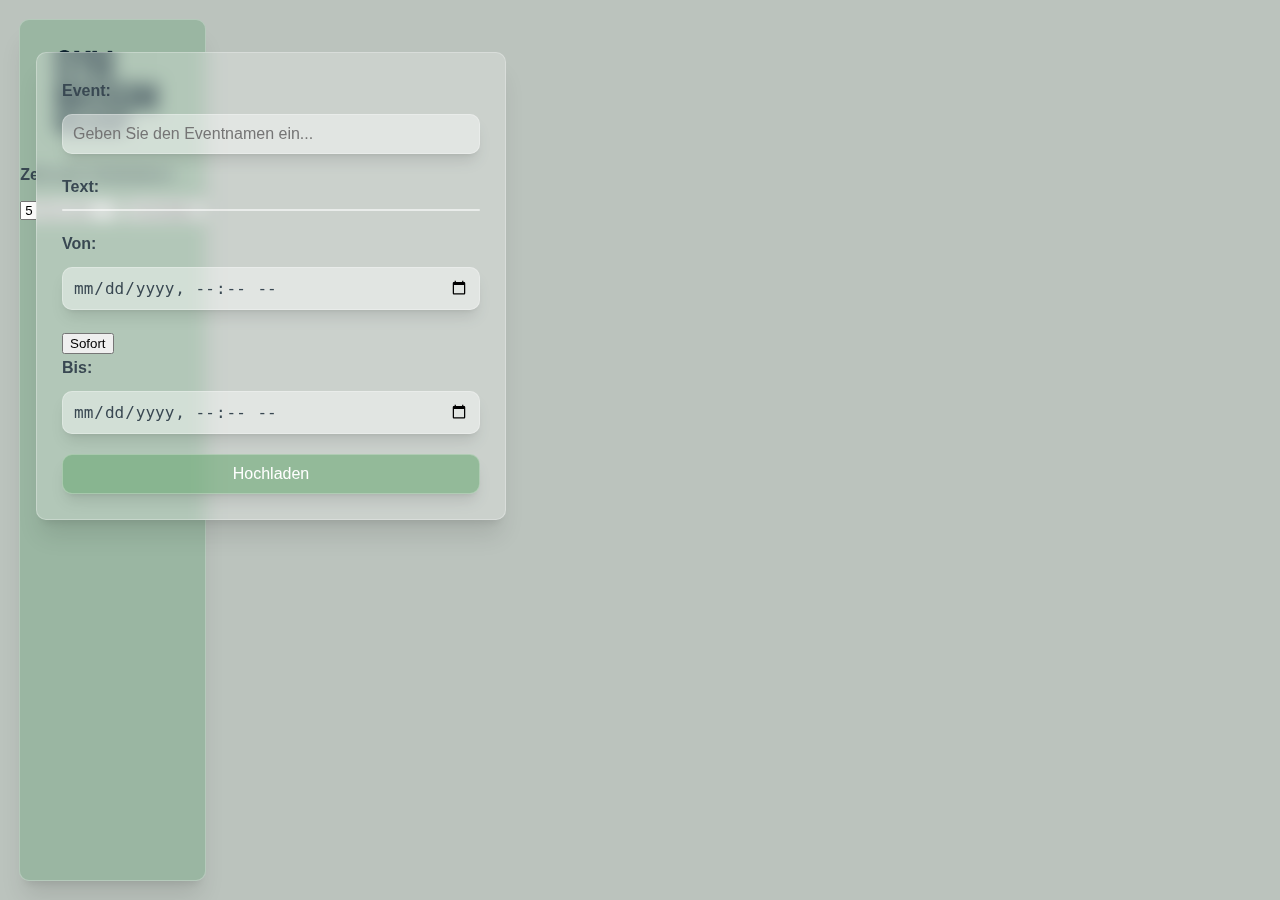
==== admin/index.html @ 2ec1e4dc "Merge pull request #16 from Fifo92/patch-2" ====
<!DOCTYPE html>
<html lang="en">

<head>
  <meta charset="UTF-8">
  <meta http-equiv="X-UA-Compatible" content="IE=edge">
  <meta name="viewport" content="width=device-width, initial-scale=1.0">
  <link rel="stylesheet" href="style.css">
  <link href="https://fonts.cdnfonts.com/css/helvetica-neue-55" rel="stylesheet">
  <!-- Include Quill stylesheet -->
  <link href="https://cdn.quilljs.com/1.3.6/quill.snow.css" rel="stylesheet">
  <!-- Include the Quill library -->
  <script src="https://cdn.quilljs.com/1.3.6/quill.js"></script>
  <title>Eventeintrag</title>
</head>

<body>

  <div class="logo-container">
    <img src="logo.png" class="logo"><br><br><br>
    <label for"page-turn">Zeit zum Umblattern</label>
    <select id="page-turn">
      <option value='5'>5 Sekunden</option>
      <option value='10'>10 Sekunden</option>
      <option value='15'>15 Sekunden</option>
      <option value='30'>30 Sekunden</option>
      <option value='45'>45 Sekunden</option>
      <option value='60'>1 Minute</option>
    </select>
    <button id='submit_interval'>Hochladen</button>
  </div>

  <div class="wrapper">
    <div class="form-container">
      <label for="event">Event:</label>
      <input id="event" type="text" placeholder="Geben Sie den Eventnamen ein...">
  
  
      <label for="text">Text:</label>
      <div id="editor-container">
        <div id="editor"></div>
      </div>
      <!-- <textarea id="text" placeholder="Beschreiben Sie das Event..."></textarea> -->
  
      <label for="von_time">Von:</label>
      <input type="datetime-local" id="von_time" placeholder="Startdatum und -zeit">
      <button id="sofort">Sofort</button>
  
      <label for="bis_time">Bis:</label>
      <input type="datetime-local" id="bis_time" placeholder="Enddatum und -zeit">
  
      <button id="jsonbtn">Hochladen</button>
    </div>
   
    <div class="form-container2">
      <p id="displayallevents"></p>
    </div>
    </div>
    
  
  <script src="script.js"></script>

</body>

</html>
---- admin/style.css ----
:root {
  --main-bg-color: #cccfd1;
  --main-accent-color: #348b41;
  --hover-accent-color: #79a988;
  --main-font-color: #394852;
  --secondary-font-color: #071f2a;
  --placeholder-color: #bbc3bd;
  --light-shadow: 0 2px 5px rgba(255, 255, 255, 0.7);
  --dark-shadow: 3px 3px 6px rgba(0, 0, 0, 0.1);
  --border-radius: 0.625rem;
  --transition-speed: 0.3s;
  --font-regular: 400;
  --font-bold: 700;
}

body {
  background: var(--placeholder-color);
  font-family: 'Roboto', sans-serif;
  padding: 20px;
  margin: 0;
  height: 100%;
  color: var(--main-font-color);
  font-weight: var(--font-regular);
  line-height: 1.6;
  background-size: cover;
  background-repeat: no-repeat;
  background-position: center;
  display: flex;
}

.logo-container {
  position: fixed;
  top: 1.2rem;
  left: 1.2rem;
  bottom: 1.2rem;
  /* padding-right: 10px;
  padding-bottom: 10px;
  padding-top: 10px; */
  background: rgba(121, 169, 135, 0.50);
  backdrop-filter: blur(8.8px);
  -webkit-backdrop-filter: blur(8.8px);
  border: 1px solid rgba(255, 255, 255, 0.27);
  border-radius: var(--border-radius);
  box-shadow: 0 20px 25px -5px rgb(0 0 0 / 0.1), 0 8px 10px -6px rgb(0 0 0 / 0.1);
  transition: transform var(--transition-speed);
}

.logo {
  position: relative;
  top: 30px;
  left: -30px;
  width: 175px;
  height: auto;
}

input[type="text"] {
  margin-bottom: 20px;
}

input[type="text"],
input[type="datetime-local"],
.event_div,
#jsonbtn,
.event_div button {
  background: rgba(255, 255, 255, 0.24);
  backdrop-filter: blur(8.8px);
  -webkit-backdrop-filter: blur(8.8px);
  border: 1px solid rgba(255, 255, 255, 0.27);
  border-radius: var(--border-radius);
  box-shadow: 0 10px 15px -3px rgb(0 0 0 / 0.1), 0 4px 6px -4px rgb(0 0 0 / 0.1) !important;
  transition: transform var(--transition-speed);
}

.form-container {
  background: rgba(255, 255, 255, 0.24);
  backdrop-filter: blur(8.8px);
  -webkit-backdrop-filter: blur(8.8px);
  border: 1px solid rgba(255, 255, 255, 0.27);
  border-radius: var(--border-radius);
  box-shadow: 0 20px 25px -5px rgb(0 0 0 / 0.1), 0 8px 10px -6px rgb(0 0 0 / 0.1);
  transition: transform var(--transition-speed);
}

.form-container {
  padding: 25px;
  max-width: 470px;
  width: 100%;
  min-width: 470px;
  margin: 2rem auto; /* Adjust margin for vertical and right alignment */
}

/* Container styles */
.container {
  display: flex;
  justify-content: flex-end; /* Align to the right */
  padding: 210px; /* Add padding for space from the right edge */
  position: relative;
}

/* General styles for form containers */
.form-container {
  background: rgba(255, 255, 255, 0.24);
  backdrop-filter: blur(8.8px);
  -webkit-backdrop-filter: blur(8.8px);
  border: 1px solid rgba(255, 255, 255, 0.27);
  border-radius: var(--border-radius);
  box-shadow: 0 20px 25px -5px rgb(0 0 0 / 0.1), 0 8px 10px -6px rgb(0 0 0 / 0.1);
  transition: transform var(--transition-speed);
  padding: 25px;
  max-width: 470px;
  width: 100%;
  min-width: 470px;
  margin: 2rem 1rem; /* Adjust margin as needed */
}

/* Styles for the second form container */
.form-container.display-container {
  background: rgba(200, 200, 200, 0.24); /* Example different background color */
}

/* Responsive styling */
@media (max-width: 768px) {
  .container {
    flex-direction: column; /* Stack containers on small screens */
  }

  .form-container {
    margin: 2rem auto; /* Adjust margin for centered stacking */
  }

  
}


input[type="text"],
input[type="datetime-local"] {
  color: var(--main-font-color);
  width: 100%;
  padding: 10px;
  margin-bottom: 20px;
  box-sizing: border-box;
  outline: none;
}

input[type="text"]:focus,
input[type="datetime-local"]:focus {
  /* Placeholder styles here */
  /* Add your styles here */
  
}




input::placeholder,
.ql-editor::placeholder {}

input[type="text"]:hover,
input[type="datetime-local"]:hover,
#jsonbtn:hover,
#editor-container:hover,
.event_div button:hover {
  border-color: var(--hover-accent-color);
  /* transform: scale(1.02); */
  box-shadow: 0 20px 25px -5px rgb(0 0 0 / 0.1), 0 8px 10px -6px rgb(0 0 0 / 0.1);

}

#editor-container {
  background: rgba(255, 255, 255, 0.24);
  backdrop-filter: blur(8.8px);
  -webkit-backdrop-filter: blur(8.8px);
  border: 1px solid rgba(255, 255, 255, 0.27);
  border-radius: var(--border-radius);
  box-shadow: 0 10px 15px -3px rgb(0 0 0 / 0.1), 0 4px 6px -4px rgb(0 0 0 / 0.1);
  transition: transform var(--transition-speed);
  position: relative;
  z-index: 9999;
  color: var(--main-font-color);
  margin-bottom: 20px;
}


.ql-editor[data-placeholder]::before {
  font-style: normal !important;
  font-size: 16px;
  font-weight: var(--font-regular);
}

#editor-container .ql-editor {
  font-size: 16px;
  font-weight: var(--font-regular);
}

.ql-toolbar,
.ql-editor,
.ql-container.ql-snow,
.ql-editor .ql-blank {
  border: none !important;
  outline: none !important;
  box-shadow: none !important;
}


#jsonbtn {
  color: white;
  padding: 10px;
  text-align: center;
  display: inline-block;
  font-size: 16px;
  width: 100%;
  border: none;
  cursor: pointer;
  border: 0;
  background: rgba(52, 139, 64, 0.42);
  backdrop-filter: blur(8.8px);
  -webkit-backdrop-filter: blur(8.8px);
  border: 1px solid rgba(255, 255, 255, 0.27);
  border-radius: var(--border-radius);
  transition: transform var(--transition-speed);
}

#displayallevents {
  margin-top: 20px;
}

.event_div {
  margin: 0 auto;
  width: 100%;
  text-align: center;
  transition: all var(--transition-speed);
}

.event_title {
  font-size: 1.5em;
  font-weight: bold;
  color: var(--main-font-color);
  margin: 0;
  padding: 0.5em 0;
}

.event_date {
  font-size: 1em;
  color: var(--secondary-font-color);
  margin: 0;
  padding: 0.5em 0;
}

.event_div:hover {
  /* transform: scale(1.025); */
  box-shadow: 0 20px 25px -5px rgb(0 0 0 / 0.1), 0 8px 10px -6px rgb(0 0 0 / 0.1);
}

.event_div p {
  font-size: 16px;
  margin-bottom: 1em;
  margin-left: 5px;
  margin-right: 5px;
  /* padding: 15px; */
  /* commented out bc otherwise stupid spacing */
  word-wrap: break-word;
}

.event_div button {
  color: white;
  padding: 10px 20px;
  margin-bottom: 20px;
  margin-right: 10px;
  cursor: pointer;
  background: rgba(52, 139, 64, 0.42);
  backdrop-filter: blur(8.8px);
  -webkit-backdrop-filter: blur(8.8px);
  border: 1px solid rgba(255, 255, 255, 0.27);
  border-radius: var(--border-radius);
  transition: transform var(--transition-speed);
  box-shadow: 0 10px 15px -3px rgba(0, 0, 0, 0.1), 0 4px 6px -2px rgba(0, 0, 0, 0.05);
}

h1,
h2,
h3,
h4,
h5,
h6 {
  font-weight: var(--font-bold);
  margin-bottom: 15px;
  line-height: 1.3;
}

label {
  display: block;
  margin-bottom: 10px;
  font-weight: var(--font-bold);
}

input[type="text"],
input[type="datetime-local"],
#jsonbtn,
.event_div button {
  font-size: 16px;
}

.event_div {
  margin-bottom: 15px;
  text-align: center;
}

#text_container {
  margin: 0 auto;
  margin-bottom: 20px;
  width: 90%;
  text-align: left;
  padding-right: 10px;
  padding-left: 10px;
  padding-top: 2px;
  padding-bottom: 2px;
  background: rgba(255, 255, 255, 0.24);
  backdrop-filter: blur(8.8px);
  -webkit-backdrop-filter: blur(8.8px);
  border: 1px solid rgba(255, 255, 255, 0.27);
  border-radius: var(--border-radius);
  box-shadow: 0 20px 25px -5px rgb(0 0 0 / 0.1), 0 8px 10px -6px rgb(0 0 0 / 0.1);
  transition: transform var(--transition-speed);
  overflow-wrap: break-word;
}

#text_container p {
  text-align: justify;
  line-height: 1.2em;
  letter-spacing: -0.015em;
}

#text_container li {
  line-height: 1.2em;
}


#date_container {
  text-align: middle;
  display: inline-block;
  margin: 0 auto;
  margin-bottom: 0px;
  width: auto;
  padding-right: 10px;
  padding-left: 10px;
  padding-top: 2px;
  padding-bottom: 0px;
  border-radius: 10px;
  background-color: #ebebeb;
}


html {
  box-sizing: border-box;
}

*,
*:before,
*:after {
  box-sizing: inherit;
}

.input-badge {
  max-width: 15%;
  font-size: 18px;
}

#seiten-wechsel-intervall {
  background: var(--main-accent-color);
  border-radius: var(--border-radius);

  align-items: center;
  justify-content: center;
  display: inline;
  position: absolute;
  bottom: 15px;
  right: 15px;
  padding: 5px;
}

/* Example CSS for styling the slider */
input[type="range"] {
  -webkit-appearance: none;
  appearance: none;
  width: 100%;
  height: 10px;
  background: #d3d3d3;
  border-radius: 5px;
  outline: none;
  opacity: 0.7;
  transition: opacity 0.2s;
}
input[type="range"]:hover {
  opacity: 1;
}

input[type="range"]::-webkit-slider-thumb {
  -webkit-appearance: none;
  appearance: none;
  width: 20px;
  height: 20px;
  background: #4CAF50;
  border-radius: 50%;
  cursor: pointer;
}

.large-text {
	font-size: 24px;
}

.small-text {
	font-size: 14px;
}

label[for="archiv_anzeigen"] {
  font-size: 16px; /* Adjust font size */
  font-weight: var(--font-bold); /* Use bold font */
  color: var(--main-font-color); /* Use main font color */
  margin-bottom: 5px; /* Space below the label */
}

/* Custom style for the checkbox */
input[type="checkbox"] {
  -webkit-appearance: none; /* Remove default appearance */
  -moz-appearance: none; /* Remove default appearance */
  appearance: none; /* Remove default appearance */
  width: 20px; /* Width of the checkbox */
  height: 20px; /* Height of the checkbox */
  background-color: #fff; /* Background color */
  border-radius: var(--border-radius); /* Rounded corners */
  border: 2px solid var(--main-accent-color); /* Border color */
  cursor: pointer; /* Cursor pointer */
  position: relative; /* Position relative for pseudo-elements */
  vertical-align: middle; /* Align with the label */
  margin-right: 10px; /* Space to the right */
}

/* Style when the checkbox is checked */
input[type="checkbox"]:checked {
  background-color: var(--main-accent-color); /* Background color when checked */
}

/* Custom checkmark using pseudo-element */
input[type="checkbox"]:checked::after {
  content: ''; /* Required for pseudo-elements */
  position: absolute; /* Absolute positioning inside the checkbox */
  left: 6px; /* Horizontal position */
  top: 2px; /* Vertical position */
  width: 6px; /* Width of the checkmark */
  height: 10px; /* Height of the checkmark */
  border: solid white; /* Color of the checkmark */
  border-width: 0 2px 2px 0; /* Thickness of the checkmark */
  transform: rotate(45deg); /* Rotate to look like a checkmark */
}
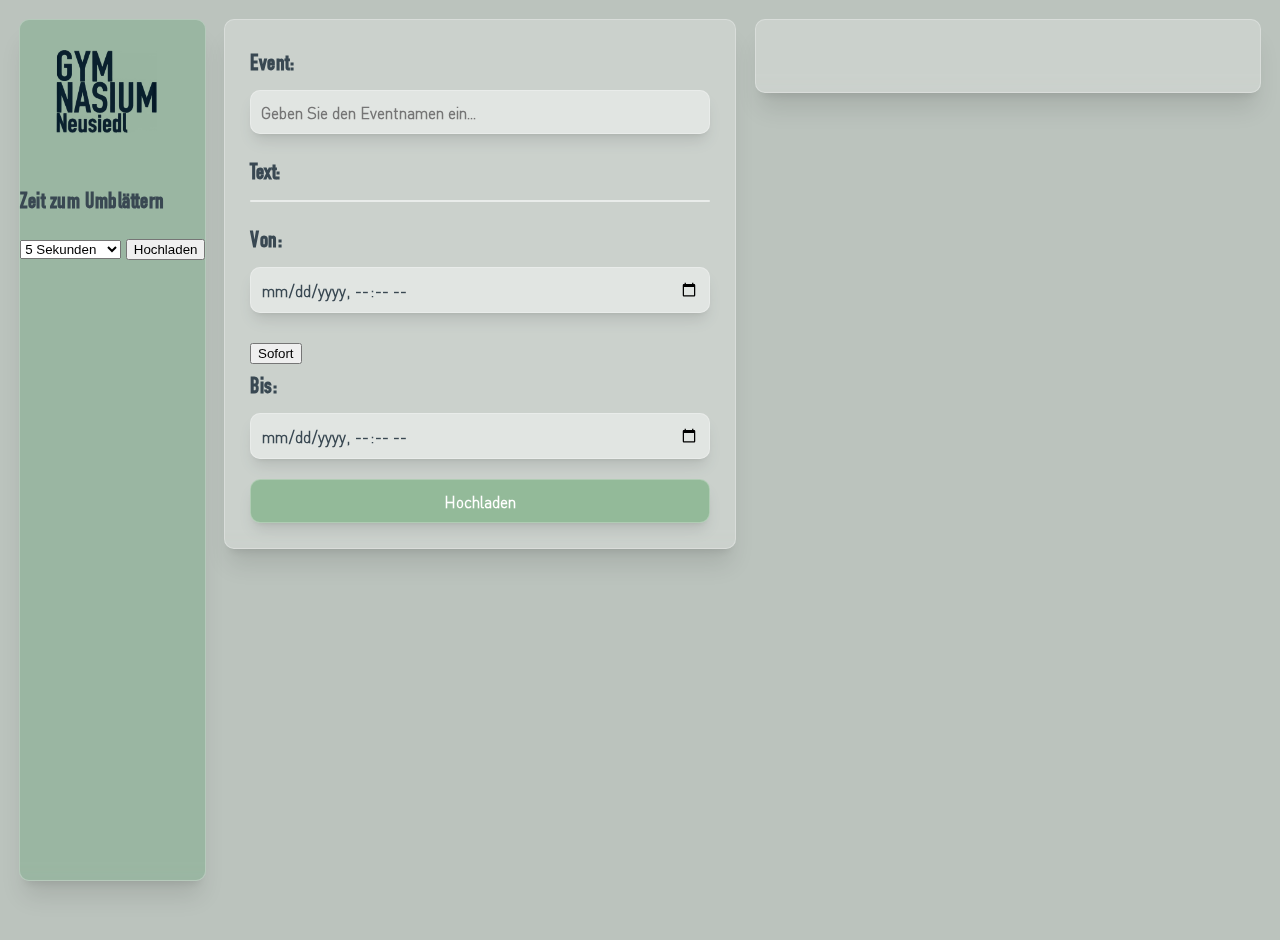
==== commit 46eec92f: "fixing font, layout, structure, css, html, and spelling" ====
--- a/admin/index.html
+++ b/admin/index.html
@@ -18,7 +18,7 @@
 
   <div class="logo-container">
     <img src="logo.png" class="logo"><br><br><br>
-    <label for"page-turn">Zeit zum Umblattern</label>
+    <label for"page-turn">Zeit zum Umblättern</label>
     <select id="page-turn">
       <option value='5'>5 Sekunden</option>
       <option value='10'>10 Sekunden</option>
@@ -43,7 +43,7 @@
       <!-- <textarea id="text" placeholder="Beschreiben Sie das Event..."></textarea> -->
   
       <label for="von_time">Von:</label>
-      <input type="datetime-local" id="von_time" placeholder="Startdatum und -zeit">
+      <input type="datetime-local" id="von_time" placeholder="Startdatum und -Zeit">
       <button id="sofort">Sofort</button>
   
       <label for="bis_time">Bis:</label>
--- a/admin/style.css
+++ b/admin/style.css
@@ -12,10 +12,21 @@
   --font-regular: 400;
   --font-bold: 700;
 }
-
+@font-face {
+  font-family: 'badSchoolFontDIN1451W02Engschrift';
+  src: url('Gymnasium\ Neusiedl.woff') format('woff');
+  font-style: normal;
+}
+
+@font-face {
+  font-family: "DIN W02 Light";
+  src: url('GymnasiumFontLight.woff') format('woff');
+  font-weight: normal;
+  font-style: normal;
+}
 body {
   background: var(--placeholder-color);
-  font-family: 'Roboto', sans-serif;
+  font-family: 'badSchoolFontDIN1451W02Engschrift', "DIN W02 Light";
   padding: 20px;
   margin: 0;
   height: 100%;
@@ -25,7 +36,10 @@
   background-size: cover;
   background-repeat: no-repeat;
   background-position: center;
-  display: flex;
+  font-size: 22px;
+  letter-spacing: 0.025em;
+
+
 }
 
 .logo-container {
@@ -70,7 +84,7 @@
   box-shadow: 0 10px 15px -3px rgb(0 0 0 / 0.1), 0 4px 6px -4px rgb(0 0 0 / 0.1) !important;
   transition: transform var(--transition-speed);
 }
-
+/* Main form container styling */
 .form-container {
   background: rgba(255, 255, 255, 0.24);
   backdrop-filter: blur(8.8px);
@@ -79,26 +93,34 @@
   border-radius: var(--border-radius);
   box-shadow: 0 20px 25px -5px rgb(0 0 0 / 0.1), 0 8px 10px -6px rgb(0 0 0 / 0.1);
   transition: transform var(--transition-speed);
-}
-
-.form-container {
+  position: fixed;
+  top: 1.2rem;
+  left: 14rem;
+  width: calc(50% - 8rem); /* Adjusted width */
   padding: 25px;
-  max-width: 470px;
-  width: 100%;
-  min-width: 470px;
-  margin: 2rem auto; /* Adjust margin for vertical and right alignment */
-}
-
-/* Container styles */
-.container {
+  overflow: scroll;
+  z-index: 2;
+}
+
+/* Remove scrollbar for form-container */
+.form-container::-webkit-scrollbar,
+.form-container2::-webkit-scrollbar {
+  display: none;
+}
+
+/* Wrapper styling */
+.wrapper {
   display: flex;
-  justify-content: flex-end; /* Align to the right */
-  padding: 210px; /* Add padding for space from the right edge */
-  position: relative;
-}
-
-/* General styles for form containers */
-.form-container {
+  height: 100vh;
+}
+
+/* Paragraph styling */
+p {
+  font-family: "DIN W02 Light";
+}
+
+/* Secondary form container styling */
+.form-container2 {
   background: rgba(255, 255, 255, 0.24);
   backdrop-filter: blur(8.8px);
   -webkit-backdrop-filter: blur(8.8px);
@@ -106,30 +128,39 @@
   border-radius: var(--border-radius);
   box-shadow: 0 20px 25px -5px rgb(0 0 0 / 0.1), 0 8px 10px -6px rgb(0 0 0 / 0.1);
   transition: transform var(--transition-speed);
+  position: fixed;
+  top: 1.2rem;
+  right: 1.2rem;
+  width: calc(50% - 8.4rem); /* Adjusted width */
   padding: 25px;
-  max-width: 470px;
-  width: 100%;
-  min-width: 470px;
-  margin: 2rem 1rem; /* Adjust margin as needed */
-}
-
-/* Styles for the second form container */
-.form-container.display-container {
-  background: rgba(200, 200, 200, 0.24); /* Example different background color */
-}
-
-/* Responsive styling */
-@media (max-width: 768px) {
-  .container {
-    flex-direction: column; /* Stack containers on small screens */
+  overflow: scroll;
+  z-index: 1;
+}
+
+/* Responsive styling for smaller screens */
+@media (max-width: 1000px) {
+  .wrapper {
+    flex-direction: column; /* Stack containers vertically */
+    align-items: center; /* Center the containers horizontally */
+    padding-left: 0; /* Remove additional padding if any */
+    padding-right: 0; /* Remove additional padding if any */
   }
 
-  .form-container {
-    margin: 2rem auto; /* Adjust margin for centered stacking */
+  .form-container,
+  .form-container2 {
+    position: relative; /* Change position to relative */
+    left: auto;
+    right: auto;
+    width: 90%; /* Adjust width for mobile view */
+    margin: 10px auto; /* Added margin for spacing between containers */
+    top: auto;
+    bottom: auto;
+    overflow: visible; /* No internal scrolling */
+    height: auto; /* Adjust height as per content */
+    max-height: 100%; /* Ensure it doesn't exceed viewport height */
   }
-
-  
-}
+}
+
 
 
 input[type="text"],
@@ -140,6 +171,7 @@
   margin-bottom: 20px;
   box-sizing: border-box;
   outline: none;
+  font-family: 'DIN W02 Light';
 }
 
 input[type="text"]:focus,
@@ -185,6 +217,7 @@
   font-style: normal !important;
   font-size: 16px;
   font-weight: var(--font-regular);
+  font-family: 'DIN W02 Light';
 }
 
 #editor-container .ql-editor {
@@ -274,6 +307,7 @@
   border-radius: var(--border-radius);
   transition: transform var(--transition-speed);
   box-shadow: 0 10px 15px -3px rgba(0, 0, 0, 0.1), 0 4px 6px -2px rgba(0, 0, 0, 0.05);
+
 }
 
 h1,
@@ -285,6 +319,7 @@
   font-weight: var(--font-bold);
   margin-bottom: 15px;
   line-height: 1.3;
+  font-family: 'badSchoolFontDIN1451W02Engschrift';
 }
 
 label {
@@ -298,6 +333,8 @@
 #jsonbtn,
 .event_div button {
   font-size: 16px;
+  font-family: 'DIN W02 Light';
+  font-weight: bold;
 }
 
 .event_div {
@@ -451,4 +488,4 @@
   border: solid white; /* Color of the checkmark */
   border-width: 0 2px 2px 0; /* Thickness of the checkmark */
   transform: rotate(45deg); /* Rotate to look like a checkmark */
-}+}
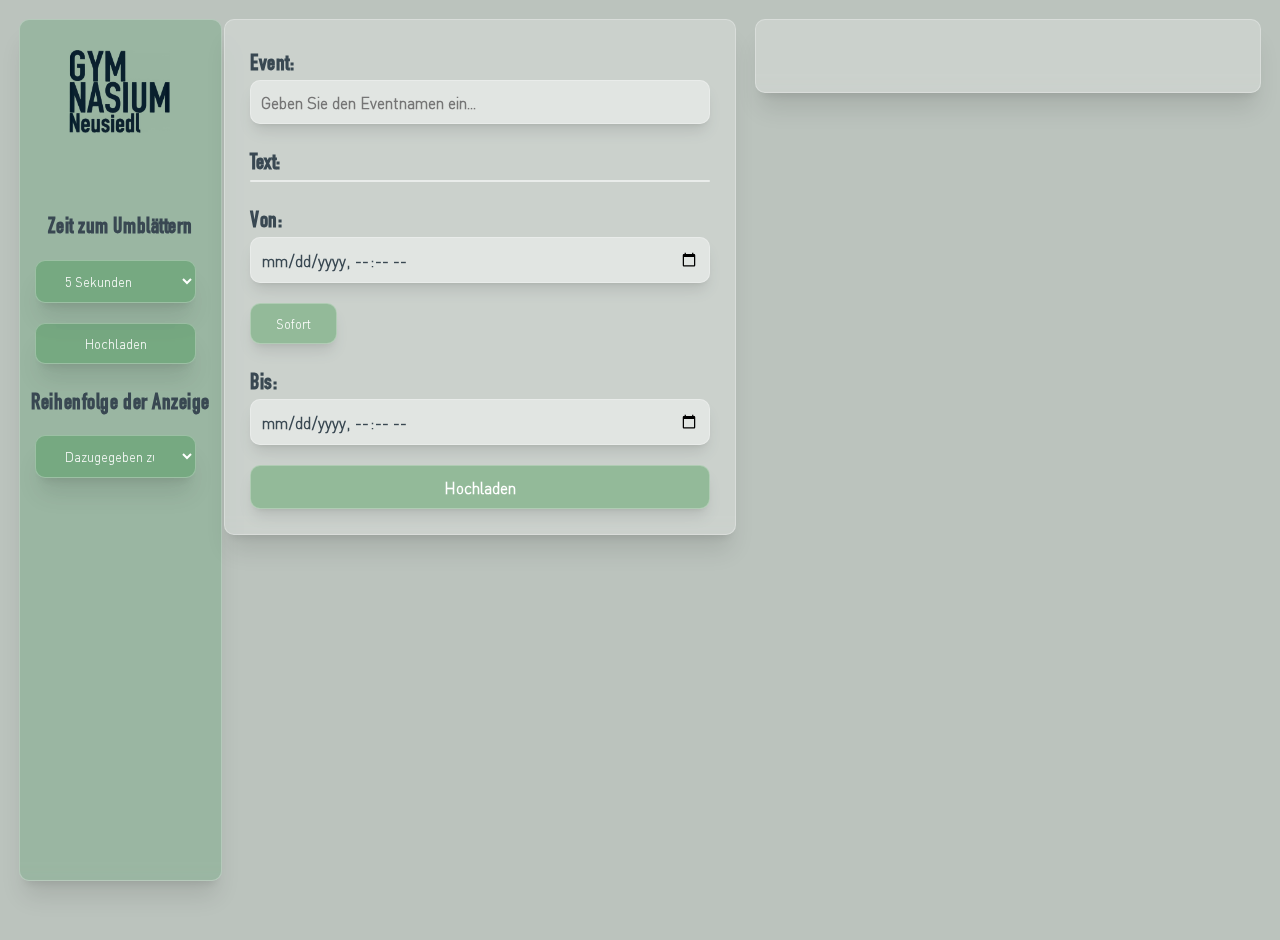
==== commit 89ddee6c: "added option to change display order" ====
--- a/admin/index.html
+++ b/admin/index.html
@@ -28,36 +28,44 @@
       <option value='60'>1 Minute</option>
     </select>
     <button id='submit_interval'>Hochladen</button>
+
+      <label for"display-order">Reihenfolge der Anzeige</label>
+      <select id="display-order">
+        <option value='1'>Dazugegeben zuerst</option>
+        <option value='2'>Dazugegeben zuletzt</option>
+        <option value='3'>Enddatum zuerst</option>
+        <option value='4'>Enddatum zuletzt</option>
+      </select>
   </div>
 
   <div class="wrapper">
     <div class="form-container">
       <label for="event">Event:</label>
       <input id="event" type="text" placeholder="Geben Sie den Eventnamen ein...">
-  
-  
+
+
       <label for="text">Text:</label>
       <div id="editor-container">
         <div id="editor"></div>
       </div>
       <!-- <textarea id="text" placeholder="Beschreiben Sie das Event..."></textarea> -->
-  
+
       <label for="von_time">Von:</label>
       <input type="datetime-local" id="von_time" placeholder="Startdatum und -Zeit">
       <button id="sofort">Sofort</button>
-  
+
       <label for="bis_time">Bis:</label>
       <input type="datetime-local" id="bis_time" placeholder="Enddatum und -zeit">
-  
+
       <button id="jsonbtn">Hochladen</button>
     </div>
-   
+
     <div class="form-container2">
       <p id="displayallevents"></p>
     </div>
-    </div>
-    
-  
+  </div>
+
+
   <script src="script.js"></script>
 
 </body>
--- a/admin/style.css
+++ b/admin/style.css
@@ -13,20 +13,20 @@
   --font-bold: 700;
 }
 @font-face {
-  font-family: 'badSchoolFontDIN1451W02Engschrift';
-  src: url('Gymnasium\ Neusiedl.woff') format('woff');
+  font-family: "badSchoolFontDIN1451W02Engschrift";
+  src: url("Gymnasium\ Neusiedl.woff") format("woff");
   font-style: normal;
 }
 
 @font-face {
   font-family: "DIN W02 Light";
-  src: url('GymnasiumFontLight.woff') format('woff');
+  src: url("GymnasiumFontLight.woff") format("woff");
   font-weight: normal;
   font-style: normal;
 }
 body {
   background: var(--placeholder-color);
-  font-family: 'badSchoolFontDIN1451W02Engschrift', "DIN W02 Light";
+  font-family: "badSchoolFontDIN1451W02Engschrift", "DIN W02 Light";
   padding: 20px;
   margin: 0;
   height: 100%;
@@ -38,8 +38,6 @@
   background-position: center;
   font-size: 22px;
   letter-spacing: 0.025em;
-
-
 }
 
 .logo-container {
@@ -50,12 +48,13 @@
   /* padding-right: 10px;
   padding-bottom: 10px;
   padding-top: 10px; */
-  background: rgba(121, 169, 135, 0.50);
-  backdrop-filter: blur(8.8px);
-  -webkit-backdrop-filter: blur(8.8px);
-  border: 1px solid rgba(255, 255, 255, 0.27);
-  border-radius: var(--border-radius);
-  box-shadow: 0 20px 25px -5px rgb(0 0 0 / 0.1), 0 8px 10px -6px rgb(0 0 0 / 0.1);
+  background: rgba(121, 169, 135, 0.5);
+  backdrop-filter: blur(8.8px);
+  -webkit-backdrop-filter: blur(8.8px);
+  border: 1px solid rgba(255, 255, 255, 0.27);
+  border-radius: var(--border-radius);
+  box-shadow: 0 20px 25px -5px rgb(0 0 0 / 0.1),
+    0 8px 10px -6px rgb(0 0 0 / 0.1);
   transition: transform var(--transition-speed);
 }
 
@@ -84,14 +83,24 @@
   box-shadow: 0 10px 15px -3px rgb(0 0 0 / 0.1), 0 4px 6px -4px rgb(0 0 0 / 0.1) !important;
   transition: transform var(--transition-speed);
 }
-/* Main form container styling */
+#unconfirmed_event {
+  border: 2px solid rgba(230, 187, 103, 0.3);
+  background: rgba(230, 187, 103, 0.0895);
+}
+
+#large_event {
+  border: 2px solid rgba(211, 69, 58, 0.3);
+  background: rgba(211, 69, 58, 0.0895);
+}
+
 .form-container {
   background: rgba(255, 255, 255, 0.24);
   backdrop-filter: blur(8.8px);
   -webkit-backdrop-filter: blur(8.8px);
   border: 1px solid rgba(255, 255, 255, 0.27);
   border-radius: var(--border-radius);
-  box-shadow: 0 20px 25px -5px rgb(0 0 0 / 0.1), 0 8px 10px -6px rgb(0 0 0 / 0.1);
+  box-shadow: 0 20px 25px -5px rgb(0 0 0 / 0.1),
+    0 8px 10px -6px rgb(0 0 0 / 0.1);
   transition: transform var(--transition-speed);
   position: fixed;
   top: 1.2rem;
@@ -126,42 +135,19 @@
   -webkit-backdrop-filter: blur(8.8px);
   border: 1px solid rgba(255, 255, 255, 0.27);
   border-radius: var(--border-radius);
-  box-shadow: 0 20px 25px -5px rgb(0 0 0 / 0.1), 0 8px 10px -6px rgb(0 0 0 / 0.1);
-  transition: transform var(--transition-speed);
-  position: fixed;
+  box-shadow: 0 20px 25px -5px rgb(0 0 0 / 0.1),
+    0 8px 10px -6px rgb(0 0 0 / 0.1);
+  transition: transform var(--transition-speed);
+  position: absolute;
   top: 1.2rem;
   right: 1.2rem;
   width: calc(50% - 8.4rem); /* Adjusted width */
   padding: 25px;
   overflow: scroll;
   z-index: 1;
-}
-
-/* Responsive styling for smaller screens */
-@media (max-width: 1000px) {
-  .wrapper {
-    flex-direction: column; /* Stack containers vertically */
-    align-items: center; /* Center the containers horizontally */
-    padding-left: 0; /* Remove additional padding if any */
-    padding-right: 0; /* Remove additional padding if any */
-  }
-
-  .form-container,
-  .form-container2 {
-    position: relative; /* Change position to relative */
-    left: auto;
-    right: auto;
-    width: 90%; /* Adjust width for mobile view */
-    margin: 10px auto; /* Added margin for spacing between containers */
-    top: auto;
-    bottom: auto;
-    overflow: visible; /* No internal scrolling */
-    height: auto; /* Adjust height as per content */
-    max-height: 100%; /* Ensure it doesn't exceed viewport height */
-  }
-}
-
-
+  max-height: auto;
+  overflow-y: auto;
+}
 
 input[type="text"],
 input[type="datetime-local"] {
@@ -171,21 +157,18 @@
   margin-bottom: 20px;
   box-sizing: border-box;
   outline: none;
-  font-family: 'DIN W02 Light';
+  font-family: "DIN W02 Light";
 }
 
 input[type="text"]:focus,
 input[type="datetime-local"]:focus {
   /* Placeholder styles here */
   /* Add your styles here */
-  
-}
-
-
-
+}
 
 input::placeholder,
-.ql-editor::placeholder {}
+.ql-editor::placeholder {
+}
 
 input[type="text"]:hover,
 input[type="datetime-local"]:hover,
@@ -194,8 +177,8 @@
 .event_div button:hover {
   border-color: var(--hover-accent-color);
   /* transform: scale(1.02); */
-  box-shadow: 0 20px 25px -5px rgb(0 0 0 / 0.1), 0 8px 10px -6px rgb(0 0 0 / 0.1);
-
+  box-shadow: 0 20px 25px -5px rgb(0 0 0 / 0.1),
+    0 8px 10px -6px rgb(0 0 0 / 0.1);
 }
 
 #editor-container {
@@ -211,13 +194,12 @@
   color: var(--main-font-color);
   margin-bottom: 20px;
 }
-
 
 .ql-editor[data-placeholder]::before {
   font-style: normal !important;
   font-size: 16px;
   font-weight: var(--font-regular);
-  font-family: 'DIN W02 Light';
+  font-family: "DIN W02 Light";
 }
 
 #editor-container .ql-editor {
@@ -233,7 +215,6 @@
   outline: none !important;
   box-shadow: none !important;
 }
-
 
 #jsonbtn {
   color: white;
@@ -281,7 +262,8 @@
 
 .event_div:hover {
   /* transform: scale(1.025); */
-  box-shadow: 0 20px 25px -5px rgb(0 0 0 / 0.1), 0 8px 10px -6px rgb(0 0 0 / 0.1);
+  box-shadow: 0 20px 25px -5px rgb(0 0 0 / 0.1),
+    0 8px 10px -6px rgb(0 0 0 / 0.1);
 }
 
 .event_div p {
@@ -306,8 +288,8 @@
   border: 1px solid rgba(255, 255, 255, 0.27);
   border-radius: var(--border-radius);
   transition: transform var(--transition-speed);
-  box-shadow: 0 10px 15px -3px rgba(0, 0, 0, 0.1), 0 4px 6px -2px rgba(0, 0, 0, 0.05);
-
+  box-shadow: 0 10px 15px -3px rgba(0, 0, 0, 0.1),
+    0 4px 6px -2px rgba(0, 0, 0, 0.05);
 }
 
 h1,
@@ -319,12 +301,12 @@
   font-weight: var(--font-bold);
   margin-bottom: 15px;
   line-height: 1.3;
-  font-family: 'badSchoolFontDIN1451W02Engschrift';
+  font-family: "badSchoolFontDIN1451W02Engschrift";
 }
 
 label {
   display: block;
-  margin-bottom: 10px;
+  /* margin-bottom: 10px; */
   font-weight: var(--font-bold);
 }
 
@@ -333,13 +315,14 @@
 #jsonbtn,
 .event_div button {
   font-size: 16px;
-  font-family: 'DIN W02 Light';
+  font-family: "DIN W02 Light";
   font-weight: bold;
 }
 
 .event_div {
   margin-bottom: 15px;
   text-align: center;
+	align-items: center;
 }
 
 #text_container {
@@ -356,7 +339,8 @@
   -webkit-backdrop-filter: blur(8.8px);
   border: 1px solid rgba(255, 255, 255, 0.27);
   border-radius: var(--border-radius);
-  box-shadow: 0 20px 25px -5px rgb(0 0 0 / 0.1), 0 8px 10px -6px rgb(0 0 0 / 0.1);
+  box-shadow: 0 20px 25px -5px rgb(0 0 0 / 0.1),
+    0 8px 10px -6px rgb(0 0 0 / 0.1);
   transition: transform var(--transition-speed);
   overflow-wrap: break-word;
 }
@@ -370,7 +354,6 @@
 #text_container li {
   line-height: 1.2em;
 }
-
 
 #date_container {
   text-align: middle;
@@ -386,7 +369,6 @@
   background-color: #ebebeb;
 }
 
-
 html {
   box-sizing: border-box;
 }
@@ -436,56 +418,139 @@
   appearance: none;
   width: 20px;
   height: 20px;
-  background: #4CAF50;
+  background: #4caf50;
   border-radius: 50%;
   cursor: pointer;
 }
 
 .large-text {
-	font-size: 24px;
+  font-size: 24px;
 }
 
 .small-text {
-	font-size: 14px;
-}
-
-label[for="archiv_anzeigen"] {
-  font-size: 16px; /* Adjust font size */
-  font-weight: var(--font-bold); /* Use bold font */
-  color: var(--main-font-color); /* Use main font color */
-  margin-bottom: 5px; /* Space below the label */
-}
-
-/* Custom style for the checkbox */
-input[type="checkbox"] {
-  -webkit-appearance: none; /* Remove default appearance */
-  -moz-appearance: none; /* Remove default appearance */
-  appearance: none; /* Remove default appearance */
-  width: 20px; /* Width of the checkbox */
-  height: 20px; /* Height of the checkbox */
-  background-color: #fff; /* Background color */
-  border-radius: var(--border-radius); /* Rounded corners */
-  border: 2px solid var(--main-accent-color); /* Border color */
-  cursor: pointer; /* Cursor pointer */
-  position: relative; /* Position relative for pseudo-elements */
-  vertical-align: middle; /* Align with the label */
-  margin-right: 10px; /* Space to the right */
-}
-
-/* Style when the checkbox is checked */
-input[type="checkbox"]:checked {
-  background-color: var(--main-accent-color); /* Background color when checked */
-}
-
-/* Custom checkmark using pseudo-element */
-input[type="checkbox"]:checked::after {
-  content: ''; /* Required for pseudo-elements */
-  position: absolute; /* Absolute positioning inside the checkbox */
-  left: 6px; /* Horizontal position */
-  top: 2px; /* Vertical position */
-  width: 6px; /* Width of the checkmark */
-  height: 10px; /* Height of the checkmark */
-  border: solid white; /* Color of the checkmark */
-  border-width: 0 2px 2px 0; /* Thickness of the checkmark */
-  transform: rotate(45deg); /* Rotate to look like a checkmark */
-}
+  font-size: 14px;
+}
+
+li {
+  font-family: 'DIN W02 Light';
+}
+
+/* Style for sofort button */
+#sofort {
+  color: white;
+  padding: 10px 25px;
+  margin-bottom: 20px;
+  margin-right: 10px;
+  cursor: pointer;
+  background: rgba(52, 139, 64, 0.42);
+  backdrop-filter: blur(8.8px);
+  -webkit-backdrop-filter: blur(8.8px);
+  border: 1px solid rgba(255, 255, 255, 0.27);
+  border-radius: var(--border-radius);
+  transition: transform var(--transition-speed);
+  box-shadow: 0 10px 15px -3px rgba(0, 0, 0, 0.1),
+    0 4px 6px -2px rgba(0, 0, 0, 0.05);
+  font-family: "DIN W02 Light";
+}
+
+#page-turn,
+#submit_interval,
+#display-order
+ {
+  background: rgba(52, 139, 64, 0.22);
+  backdrop-filter: blur(8.8px);
+  -webkit-backdrop-filter: blur(8.8px);
+  border: 1px solid rgba(255, 255, 255, 0.27);
+  border-radius: var(--border-radius);
+  box-shadow: 0 20px 25px -5px rgb(0 0 0 / 0.1),
+    0 8px 10px -6px rgb(0 0 0 / 0.1);
+  transition: transform var(--transition-speed);
+  color: white;
+  padding: 10px 25px;
+  margin-bottom: 20px;
+  margin-right: 10px;
+  cursor: pointer;
+  font-family: "DIN W02 Light";
+  width: 80%;
+}
+
+.logo-container {
+  display: flex;
+  flex-direction: column;
+  align-items: center;
+  min-width: 11.625rem;
+}
+
+.logo-container label,
+.logo-container select,
+.logo-container button {
+  margin-bottom: 1rem;
+}
+
+#page-turn:hover,
+#submit_interval:hover,
+#sofort:hover,
+#display-order:hover {
+  border-color: var(--hover-accent-color);
+  /* transform: scale(1.02); */
+  box-shadow: 0 20px 25px -5px rgb(0 0 0 / 0.1),
+    0 8px 10px -6px rgb(0 0 0 / 0.1);
+}
+
+.body-checkbox {
+/*  background: rgba(255, 255, 255, 0.3); */
+  padding: 15px;
+  border-radius: 15px;
+  border: 1px solid rgba (255, 255, 255, 0.3);
+	display: flex;
+  justify-content: center; /* Centers horizontally */
+  align-items: center;
+  text-align: center;
+  width: 100%;
+  height: 100%;
+}
+.glass-checkbox {
+  opacity: 0;
+  visibility: hidden;
+  z-index: -1;
+  display: none;
+}
+.label-glass-checkbox {
+  position: relative;
+  display: block;
+  cursor: pointer;
+  width: 60px;
+  height: 24px;
+  background-color: rgba(255, 255, 255, 0.4);
+  border: 1px solid rgba(255, 255, 255, 0.4);
+  border-right: 1px solid rgba (255, 255, 255, 0.1);
+  border-bottom: 1px solid rgba(255, 255, 255, 0.1);
+  box-shadow: 1px 1px 1px rgba (0, 0, 0, 0.1);
+  backdrop-filter: blur(3px);
+  border-radius: 40px;
+  transition: background-color 0.4s;
+}
+.glass-checkbox:checked + .label-glass-checkbox {
+  background-color: rgba(52, 139, 64, 0.42);
+  border-color: transparent;
+}
+
+.label-glass-checkbox::before {
+  content: "";
+  position: absolute;
+  display: block;
+  width: 36px;
+  height: 36px;
+  top: 50%;
+  transform: translate(-12px, -50%);
+  background-color: rgba(255, 255, 255, 0.4);
+  border: 1px solid rgba(255, 255, 255, 0.3);
+  border-right: 1px solid rgba(255, 255, 255, 0.1);
+  border-bottom: 1px solid rgba(255, 255, 255, 0.1);
+  border-radius: 20px;
+  transition: transform 0.4s;
+  backdrop-filter: blur(7px);
+}
+.glass-checkbox:checked + .label-glass-checkbox::before {
+  transform: translate(36px, -50%);
+}
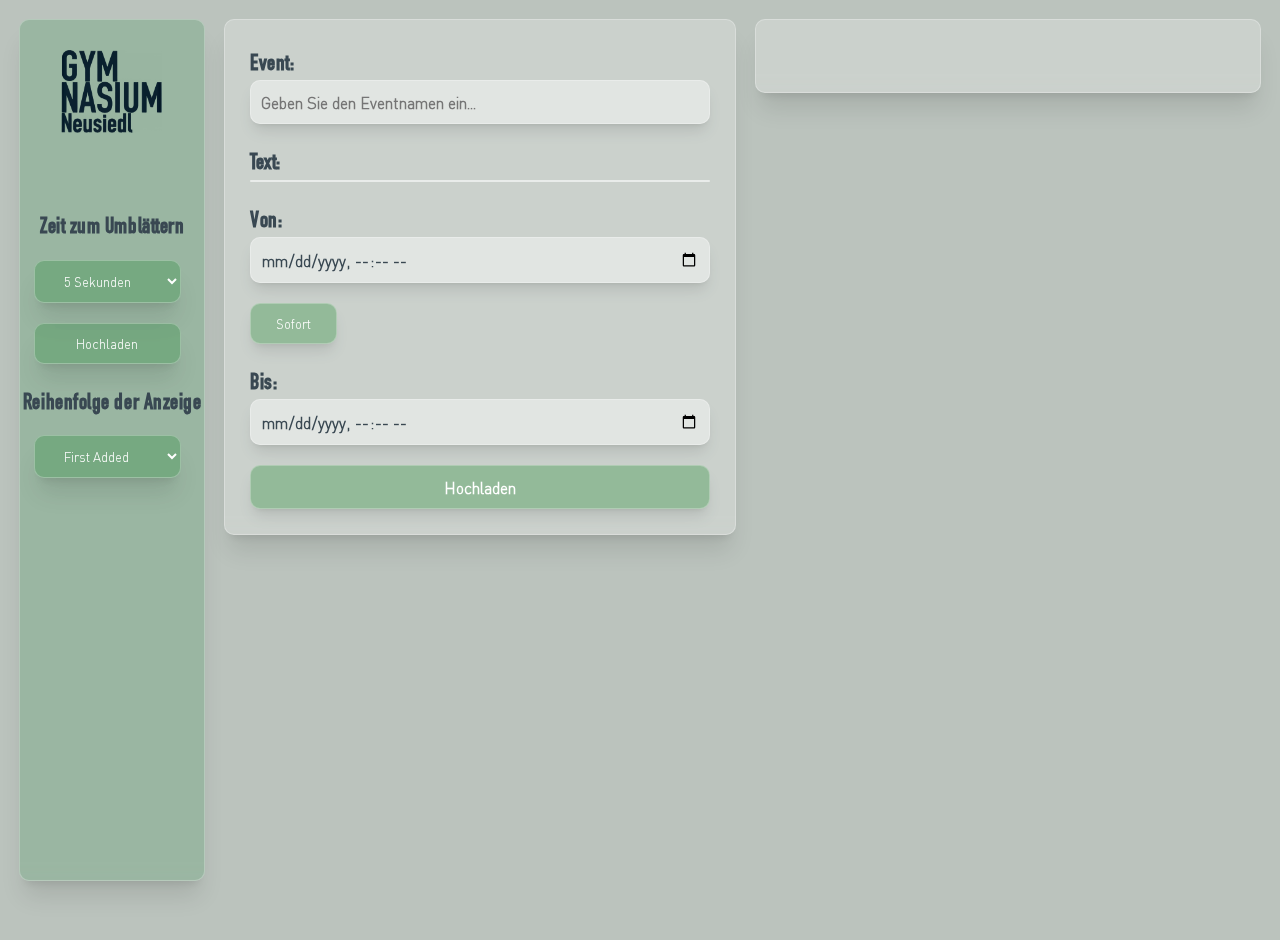
==== commit f1d0f7e2: "fixed some design things" ====
--- a/admin/index.html
+++ b/admin/index.html
@@ -31,10 +31,10 @@
 
       <label for"display-order">Reihenfolge der Anzeige</label>
       <select id="display-order">
-        <option value='1'>Dazugegeben zuerst</option>
-        <option value='2'>Dazugegeben zuletzt</option>
-        <option value='3'>Enddatum zuerst</option>
-        <option value='4'>Enddatum zuletzt</option>
+        <option value='1'>First Added</option>
+        <option value='2'>Last Added</option>
+        <option value='3'>Earliest End</option>
+        <option value='4'>Latest End</option>
       </select>
   </div>
 
--- a/admin/style.css
+++ b/admin/style.css
@@ -56,6 +56,7 @@
   box-shadow: 0 20px 25px -5px rgb(0 0 0 / 0.1),
     0 8px 10px -6px rgb(0 0 0 / 0.1);
   transition: transform var(--transition-speed);
+  max-width: 4.2rem;
 }
 
 .logo {
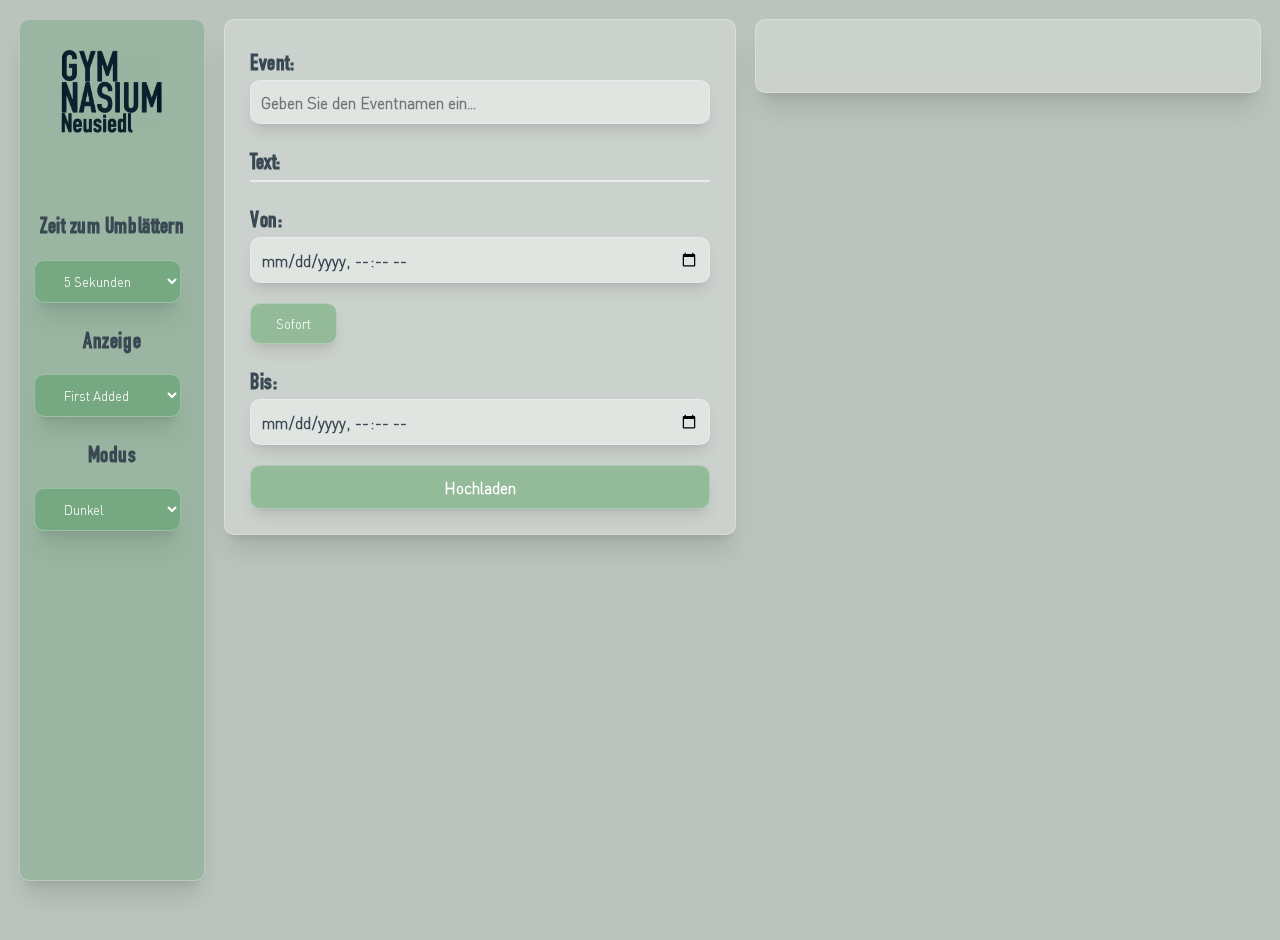
==== commit 527d2509: "dark/light mode can be now switched from backend. also cleanup but still a looot to do" ====
--- a/admin/index.html
+++ b/admin/index.html
@@ -27,16 +27,22 @@
       <option value='45'>45 Sekunden</option>
       <option value='60'>1 Minute</option>
     </select>
-    <button id='submit_interval'>Hochladen</button>
 
-      <label for"display-order">Reihenfolge der Anzeige</label>
+      <label for"display-order">Anzeige</label>
       <select id="display-order">
         <option value='1'>First Added</option>
         <option value='2'>Last Added</option>
         <option value='3'>Earliest End</option>
         <option value='4'>Latest End</option>
       </select>
+
+      <label for"mode">Modus</label>
+      <select id="mode">
+        <option value='dark'>Dunkel</option>
+        <option value='light'>Hell</option>
+      </select>
   </div>
+
 
   <div class="wrapper">
     <div class="form-container">
--- a/admin/style.css
+++ b/admin/style.css
@@ -455,8 +455,8 @@
 }
 
 #page-turn,
-#submit_interval,
-#display-order
+#display-order,
+#mode
  {
   background: rgba(52, 139, 64, 0.22);
   backdrop-filter: blur(8.8px);
@@ -489,8 +489,8 @@
 }
 
 #page-turn:hover,
-#submit_interval:hover,
 #sofort:hover,
+#mode:hover,
 #display-order:hover {
   border-color: var(--hover-accent-color);
   /* transform: scale(1.02); */
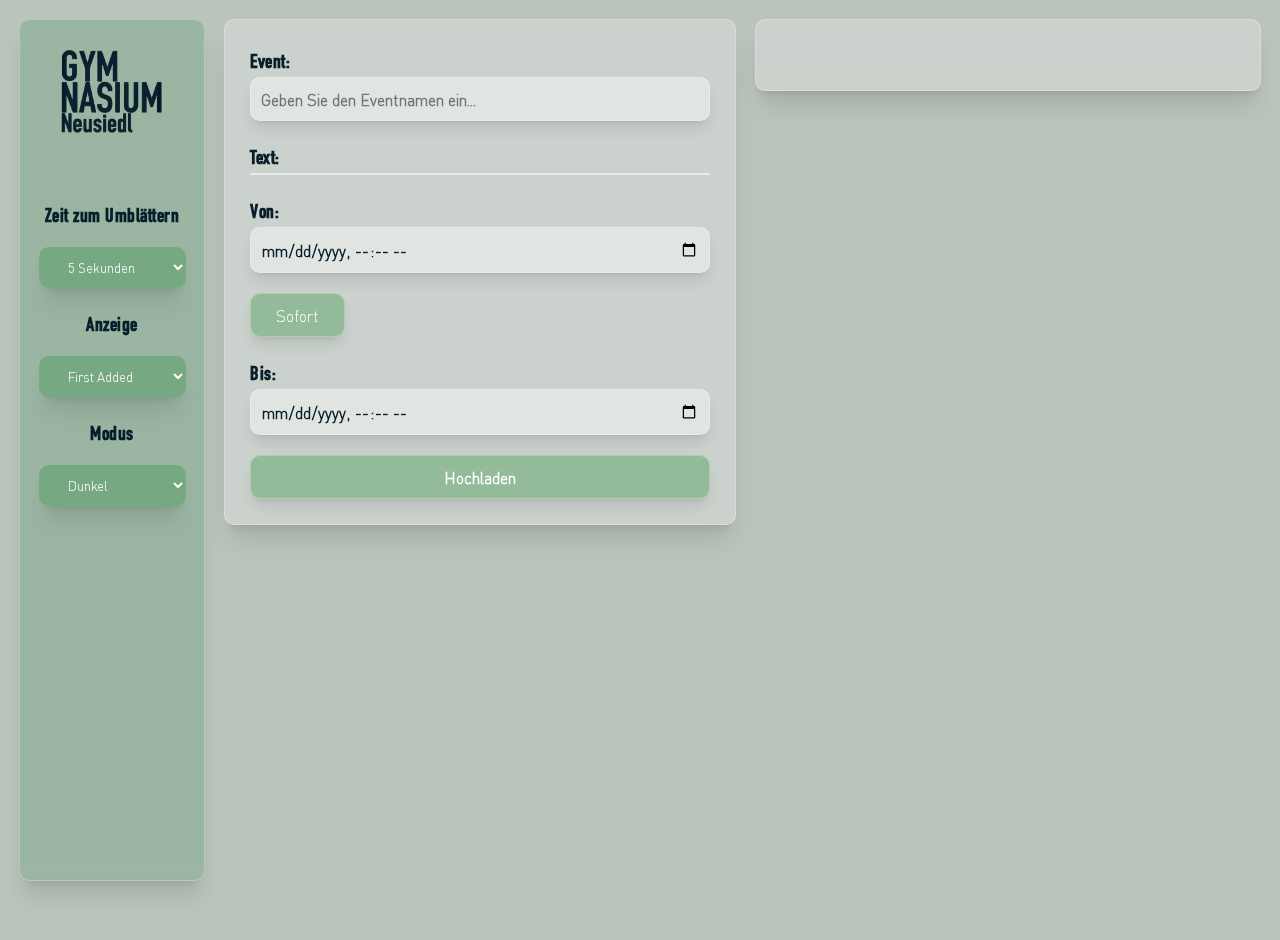
==== commit a9238026: "backend fixed names and refactoring HAS TO BE TEST BEFORE MAIN BRANCH COMMIT" ====
--- a/admin/index.html
+++ b/admin/index.html
@@ -18,8 +18,8 @@
 
   <div class="logo-container">
     <img src="logo.png" class="logo"><br><br><br>
-    <label for"page-turn">Zeit zum Umblättern</label>
-    <select id="page-turn">
+    <label for"page-turn-select">Zeit zum Umblättern</label>
+    <select id="page-turn-select">
       <option value='5'>5 Sekunden</option>
       <option value='10'>10 Sekunden</option>
       <option value='15'>15 Sekunden</option>
@@ -28,52 +28,50 @@
       <option value='60'>1 Minute</option>
     </select>
 
-      <label for"display-order">Anzeige</label>
-      <select id="display-order">
-        <option value='1'>First Added</option>
-        <option value='2'>Last Added</option>
-        <option value='3'>Earliest End</option>
-        <option value='4'>Latest End</option>
-      </select>
+    <label for"display-order-select">Anzeige</label>
+    <select id="display-order-select">
+      <option value='1'>First Added</option>
+      <option value='2'>Last Added</option>
+      <option value='3'>Earliest End</option>
+      <option value='4'>Latest End</option>
+    </select>
 
-      <label for"mode">Modus</label>
-      <select id="mode">
-        <option value='dark'>Dunkel</option>
-        <option value='light'>Hell</option>
-      </select>
+    <label for"mode-select">Modus</label>
+    <select id="mode-select">
+      <option value='dark'>Dunkel</option>
+      <option value='light'>Hell</option>
+    </select>
   </div>
 
 
   <div class="wrapper">
-    <div class="form-container">
-      <label for="event">Event:</label>
-      <input id="event" type="text" placeholder="Geben Sie den Eventnamen ein...">
+    <div class="input-container">
+      <label for="event-input">Event:</label>
+      <input id="event-input" type="text" placeholder="Geben Sie den Eventnamen ein...">
 
 
-      <label for="text">Text:</label>
+      <label for="editor-container">Text:</label>
       <div id="editor-container">
         <div id="editor"></div>
       </div>
       <!-- <textarea id="text" placeholder="Beschreiben Sie das Event..."></textarea> -->
 
-      <label for="von_time">Von:</label>
-      <input type="datetime-local" id="von_time" placeholder="Startdatum und -Zeit">
-      <button id="sofort">Sofort</button>
+      <label for="from-time">Von:</label>
+      <input type="datetime-local" id="from-time" placeholder="Startdatum und -Zeit">
+      <button id="instant-button">Sofort</button>
 
-      <label for="bis_time">Bis:</label>
-      <input type="datetime-local" id="bis_time" placeholder="Enddatum und -zeit">
+      <label for="to-time">Bis:</label>
+      <input type="datetime-local" id="to-time" placeholder="Enddatum und -zeit">
 
-      <button id="jsonbtn">Hochladen</button>
+      <button id="upload-button">Hochladen</button>
     </div>
 
-    <div class="form-container2">
-      <p id="displayallevents"></p>
+    <div class="events-container">
+      <p id="events-display"></p>
     </div>
   </div>
 
-
   <script src="script.js"></script>
-
 </body>
 
-</html>
+</html>--- a/admin/style.css
+++ b/admin/style.css
@@ -1,8 +1,8 @@
 :root {
-  --main-bg-color: #cccfd1;
+  --main-bg-color: #bbc3bd;
   --main-accent-color: #348b41;
   --hover-accent-color: #79a988;
-  --main-font-color: #394852;
+  --main-font-color: #071f2a;
   --secondary-font-color: #071f2a;
   --placeholder-color: #bbc3bd;
   --light-shadow: 0 2px 5px rgba(255, 255, 255, 0.7);
@@ -11,7 +11,23 @@
   --transition-speed: 0.3s;
   --font-regular: 400;
   --font-bold: 700;
-}
+  --logo-container-background: rgba(121, 169, 135, 0.5);
+  --card-background: rgba(255, 255, 255, 0.24);
+  --card-border: rgba(255, 255, 255, 0.27);
+  --unconfirmed-event-background: rgba(230, 187, 103, 0.0895);
+  --unconfirmed-event-border: rgba(230, 187, 103, 0.3);
+  --large-event-background: rgba(211, 69, 58, 0.0895);
+  --large-event-border: rgba(211, 69, 58, 0.3);
+  --button-background: rgba(52, 139, 64, 0.42);
+  --logo-container-button-background: rgba(52, 139, 64, 0.22);
+  --button-text-color: white;
+  --body-checkbox-border: rgba(255, 255, 255, 0.3);
+  --lable-glass-checkbox-background: rgba(255, 255, 255, 0.4);
+  --lable-glass-checkbox-border: rgba(255, 255, 255, 0.4);
+  --lable-glass-checkbox-border-right: rgba(255, 255, 255, 0.1);
+  --lable-glass-checkbox-border-bottom: rgba(255, 255, 255, 0.1);
+}
+
 @font-face {
   font-family: "badSchoolFontDIN1451W02Engschrift";
   src: url("Gymnasium\ Neusiedl.woff") format("woff");
@@ -24,8 +40,9 @@
   font-weight: normal;
   font-style: normal;
 }
+
 body {
-  background: var(--placeholder-color);
+  background: var(--main-bg-color);
   font-family: "badSchoolFontDIN1451W02Engschrift", "DIN W02 Light";
   padding: 20px;
   margin: 0;
@@ -36,7 +53,7 @@
   background-size: cover;
   background-repeat: no-repeat;
   background-position: center;
-  font-size: 22px;
+  font-size: 20px;
   letter-spacing: 0.025em;
 }
 
@@ -48,7 +65,7 @@
   /* padding-right: 10px;
   padding-bottom: 10px;
   padding-top: 10px; */
-  background: rgba(121, 169, 135, 0.5);
+  background: var(--logo-container-background);
   backdrop-filter: blur(8.8px);
   -webkit-backdrop-filter: blur(8.8px);
   border: 1px solid rgba(255, 255, 255, 0.27);
@@ -74,31 +91,32 @@
 input[type="text"],
 input[type="datetime-local"],
 .event_div,
-#jsonbtn,
+#upload-button,
 .event_div button {
-  background: rgba(255, 255, 255, 0.24);
-  backdrop-filter: blur(8.8px);
-  -webkit-backdrop-filter: blur(8.8px);
-  border: 1px solid rgba(255, 255, 255, 0.27);
+  background: var(--card-background);
+  backdrop-filter: blur(8.8px);
+  -webkit-backdrop-filter: blur(8.8px);
+  border: 1px solid var(--card-border);
   border-radius: var(--border-radius);
   box-shadow: 0 10px 15px -3px rgb(0 0 0 / 0.1), 0 4px 6px -4px rgb(0 0 0 / 0.1) !important;
   transition: transform var(--transition-speed);
 }
+
 #unconfirmed_event {
-  border: 2px solid rgba(230, 187, 103, 0.3);
-  background: rgba(230, 187, 103, 0.0895);
+  border: 2px solid var(--unconfirmed-event-border);
+  background: var(--unconfirmed-event-background);
 }
 
 #large_event {
-  border: 2px solid rgba(211, 69, 58, 0.3);
-  background: rgba(211, 69, 58, 0.0895);
-}
-
-.form-container {
-  background: rgba(255, 255, 255, 0.24);
-  backdrop-filter: blur(8.8px);
-  -webkit-backdrop-filter: blur(8.8px);
-  border: 1px solid rgba(255, 255, 255, 0.27);
+  border: 2px solid var(--large-event-border);
+  background: var(--large-event-background);
+}
+
+.input-container {
+  background: var(--card-background);
+  backdrop-filter: blur(8.8px);
+  -webkit-backdrop-filter: blur(8.8px);
+  border: 1px solid var(--card-border);
   border-radius: var(--border-radius);
   box-shadow: 0 20px 25px -5px rgb(0 0 0 / 0.1),
     0 8px 10px -6px rgb(0 0 0 / 0.1);
@@ -106,15 +124,16 @@
   position: fixed;
   top: 1.2rem;
   left: 14rem;
-  width: calc(50% - 8rem); /* Adjusted width */
+  width: calc(50% - 8rem);
+  /* Adjusted width */
   padding: 25px;
   overflow: scroll;
   z-index: 2;
 }
 
-/* Remove scrollbar for form-container */
-.form-container::-webkit-scrollbar,
-.form-container2::-webkit-scrollbar {
+/* Remove scrollbar for containers */
+.input-container::-webkit-scrollbar,
+.events-container::-webkit-scrollbar {
   display: none;
 }
 
@@ -130,11 +149,11 @@
 }
 
 /* Secondary form container styling */
-.form-container2 {
-  background: rgba(255, 255, 255, 0.24);
-  backdrop-filter: blur(8.8px);
-  -webkit-backdrop-filter: blur(8.8px);
-  border: 1px solid rgba(255, 255, 255, 0.27);
+.events-container {
+  background: var(--card-background);
+  backdrop-filter: blur(8.8px);
+  -webkit-backdrop-filter: blur(8.8px);
+  border: 1px solid var(--card-border);
   border-radius: var(--border-radius);
   box-shadow: 0 20px 25px -5px rgb(0 0 0 / 0.1),
     0 8px 10px -6px rgb(0 0 0 / 0.1);
@@ -142,7 +161,8 @@
   position: absolute;
   top: 1.2rem;
   right: 1.2rem;
-  width: calc(50% - 8.4rem); /* Adjusted width */
+  width: calc(50% - 8.4rem);
+  /* Adjusted width */
   padding: 25px;
   overflow: scroll;
   z-index: 1;
@@ -168,12 +188,11 @@
 }
 
 input::placeholder,
-.ql-editor::placeholder {
-}
+.ql-editor::placeholder {}
 
 input[type="text"]:hover,
 input[type="datetime-local"]:hover,
-#jsonbtn:hover,
+#upload-button:hover,
 #editor-container:hover,
 .event_div button:hover {
   border-color: var(--hover-accent-color);
@@ -183,10 +202,10 @@
 }
 
 #editor-container {
-  background: rgba(255, 255, 255, 0.24);
-  backdrop-filter: blur(8.8px);
-  -webkit-backdrop-filter: blur(8.8px);
-  border: 1px solid rgba(255, 255, 255, 0.27);
+  background: var(--card-background);
+  backdrop-filter: blur(8.8px);
+  -webkit-backdrop-filter: blur(8.8px);
+  border: 1px solid var(--card-border);
   border-radius: var(--border-radius);
   box-shadow: 0 10px 15px -3px rgb(0 0 0 / 0.1), 0 4px 6px -4px rgb(0 0 0 / 0.1);
   transition: transform var(--transition-speed);
@@ -217,7 +236,7 @@
   box-shadow: none !important;
 }
 
-#jsonbtn {
+#upload-button {
   color: white;
   padding: 10px;
   text-align: center;
@@ -227,15 +246,15 @@
   border: none;
   cursor: pointer;
   border: 0;
-  background: rgba(52, 139, 64, 0.42);
-  backdrop-filter: blur(8.8px);
-  -webkit-backdrop-filter: blur(8.8px);
-  border: 1px solid rgba(255, 255, 255, 0.27);
-  border-radius: var(--border-radius);
-  transition: transform var(--transition-speed);
-}
-
-#displayallevents {
+  background: var(--button-background);
+  backdrop-filter: blur(8.8px);
+  -webkit-backdrop-filter: blur(8.8px);
+  border: 1px solid var(--card-border);
+  border-radius: var(--border-radius);
+  transition: transform var(--transition-speed);
+}
+
+#events-display {
   margin-top: 20px;
 }
 
@@ -313,7 +332,7 @@
 
 input[type="text"],
 input[type="datetime-local"],
-#jsonbtn,
+#upload-button,
 .event_div button {
   font-size: 16px;
   font-family: "DIN W02 Light";
@@ -323,7 +342,7 @@
 .event_div {
   margin-bottom: 15px;
   text-align: center;
-	align-items: center;
+  align-items: center;
 }
 
 #text_container {
@@ -335,10 +354,10 @@
   padding-left: 10px;
   padding-top: 2px;
   padding-bottom: 2px;
-  background: rgba(255, 255, 255, 0.24);
-  backdrop-filter: blur(8.8px);
-  -webkit-backdrop-filter: blur(8.8px);
-  border: 1px solid rgba(255, 255, 255, 0.27);
+  background: var(--card-background);
+  backdrop-filter: blur(8.8px);
+  -webkit-backdrop-filter: blur(8.8px);
+  border: 1px solid var(--card-border);
   border-radius: var(--border-radius);
   box-shadow: 0 20px 25px -5px rgb(0 0 0 / 0.1),
     0 8px 10px -6px rgb(0 0 0 / 0.1);
@@ -350,10 +369,13 @@
   text-align: justify;
   line-height: 1.2em;
   letter-spacing: -0.015em;
+  font-size: 20px;
 }
 
 #text_container li {
   line-height: 1.2em;
+  font-size: 16px;
+  letter-spacing: -0.015rem;
 }
 
 #date_container {
@@ -410,6 +432,7 @@
   opacity: 0.7;
   transition: opacity 0.2s;
 }
+
 input[type="range"]:hover {
   opacity: 1;
 }
@@ -425,51 +448,51 @@
 }
 
 .large-text {
-  font-size: 24px;
+  font-size: 22px;
 }
 
 .small-text {
-  font-size: 14px;
+  font-size: 16px;
 }
 
 li {
   font-family: 'DIN W02 Light';
 }
 
-/* Style for sofort button */
-#sofort {
-  color: white;
+/* Style for instant button */
+#instant-button {
+  color: var(--button-text-color);
   padding: 10px 25px;
   margin-bottom: 20px;
   margin-right: 10px;
   cursor: pointer;
-  background: rgba(52, 139, 64, 0.42);
-  backdrop-filter: blur(8.8px);
-  -webkit-backdrop-filter: blur(8.8px);
-  border: 1px solid rgba(255, 255, 255, 0.27);
+  background: var(--button-background);
+  backdrop-filter: blur(8.8px);
+  -webkit-backdrop-filter: blur(8.8px);
+  border: 1px solid var(--card-border);
   border-radius: var(--border-radius);
   transition: transform var(--transition-speed);
   box-shadow: 0 10px 15px -3px rgba(0, 0, 0, 0.1),
     0 4px 6px -2px rgba(0, 0, 0, 0.05);
   font-family: "DIN W02 Light";
-}
-
-#page-turn,
-#display-order,
-#mode
- {
-  background: rgba(52, 139, 64, 0.22);
-  backdrop-filter: blur(8.8px);
-  -webkit-backdrop-filter: blur(8.8px);
-  border: 1px solid rgba(255, 255, 255, 0.27);
-  border-radius: var(--border-radius);
-  box-shadow: 0 20px 25px -5px rgb(0 0 0 / 0.1),
-    0 8px 10px -6px rgb(0 0 0 / 0.1);
-  transition: transform var(--transition-speed);
-  color: white;
+  font-size: 16px;
+}
+
+#page-turn-select,
+#display-order-select,
+#mode-select {
+  background: var(--logo-container-button-background);
+  backdrop-filter: blur(8.8px);
+  -webkit-backdrop-filter: blur(8.8px);
+  border: 1px solid var(--border-radius);
+  border-radius: var(--border-radius);
+  box-shadow: 0 20px 25px -5px rgb(0 0 0 / 0.1),
+    0 8px 10px -6px rgb(0 0 0 / 0.1);
+  transition: transform var(--transition-speed);
+  color: var(--button-text-color);
   padding: 10px 25px;
   margin-bottom: 20px;
-  margin-right: 10px;
+  /* margin-right: 10px; */
   cursor: pointer;
   font-family: "DIN W02 Light";
   width: 80%;
@@ -488,10 +511,10 @@
   margin-bottom: 1rem;
 }
 
-#page-turn:hover,
-#sofort:hover,
-#mode:hover,
-#display-order:hover {
+#page-turn-select:hover,
+#instant-button:hover,
+#mode-select:hover,
+#display-order-select:hover {
   border-color: var(--hover-accent-color);
   /* transform: scale(1.02); */
   box-shadow: 0 20px 25px -5px rgb(0 0 0 / 0.1),
@@ -499,40 +522,44 @@
 }
 
 .body-checkbox {
-/*  background: rgba(255, 255, 255, 0.3); */
+  /*  background: rgba(255, 255, 255, 0.3); */
   padding: 15px;
   border-radius: 15px;
-  border: 1px solid rgba (255, 255, 255, 0.3);
-	display: flex;
-  justify-content: center; /* Centers horizontally */
+  border: 1px solid var(--body-checkbox-border);
+  display: flex;
+  justify-content: center;
+  /* Centers horizontally */
   align-items: center;
   text-align: center;
   width: 100%;
   height: 100%;
 }
+
 .glass-checkbox {
   opacity: 0;
   visibility: hidden;
   z-index: -1;
   display: none;
 }
+
 .label-glass-checkbox {
   position: relative;
   display: block;
   cursor: pointer;
   width: 60px;
   height: 24px;
-  background-color: rgba(255, 255, 255, 0.4);
-  border: 1px solid rgba(255, 255, 255, 0.4);
-  border-right: 1px solid rgba (255, 255, 255, 0.1);
-  border-bottom: 1px solid rgba(255, 255, 255, 0.1);
+  background-color: var(--lable-glass-checkbox-background);
+  border: 1px solid var(--lable-glass-checkbox-border);
+  border-right: 1px solid var(--lable-glass-checkbox-border-right);
+  border-bottom: 1px solid var(--lable-glass-checkbox-border-bottom);
   box-shadow: 1px 1px 1px rgba (0, 0, 0, 0.1);
   backdrop-filter: blur(3px);
   border-radius: 40px;
   transition: background-color 0.4s;
 }
-.glass-checkbox:checked + .label-glass-checkbox {
-  background-color: rgba(52, 139, 64, 0.42);
+
+.glass-checkbox:checked+.label-glass-checkbox {
+  background-color: var(--button-background);
   border-color: transparent;
 }
 
@@ -544,14 +571,15 @@
   height: 36px;
   top: 50%;
   transform: translate(-12px, -50%);
-  background-color: rgba(255, 255, 255, 0.4);
-  border: 1px solid rgba(255, 255, 255, 0.3);
-  border-right: 1px solid rgba(255, 255, 255, 0.1);
-  border-bottom: 1px solid rgba(255, 255, 255, 0.1);
+  background-color: var(--lable-glass-checkbox-background);
+  border: 1px solid var(--lable-glass-checkbox-border);
+  border-right: 1px solid var(--lable-glass-checkbox-border-right);
+  border-bottom: 1px solid var(--lable-glass-checkbox-border-bottom);
   border-radius: 20px;
   transition: transform 0.4s;
   backdrop-filter: blur(7px);
 }
-.glass-checkbox:checked + .label-glass-checkbox::before {
+
+.glass-checkbox:checked+.label-glass-checkbox::before {
   transform: translate(36px, -50%);
-}
+}